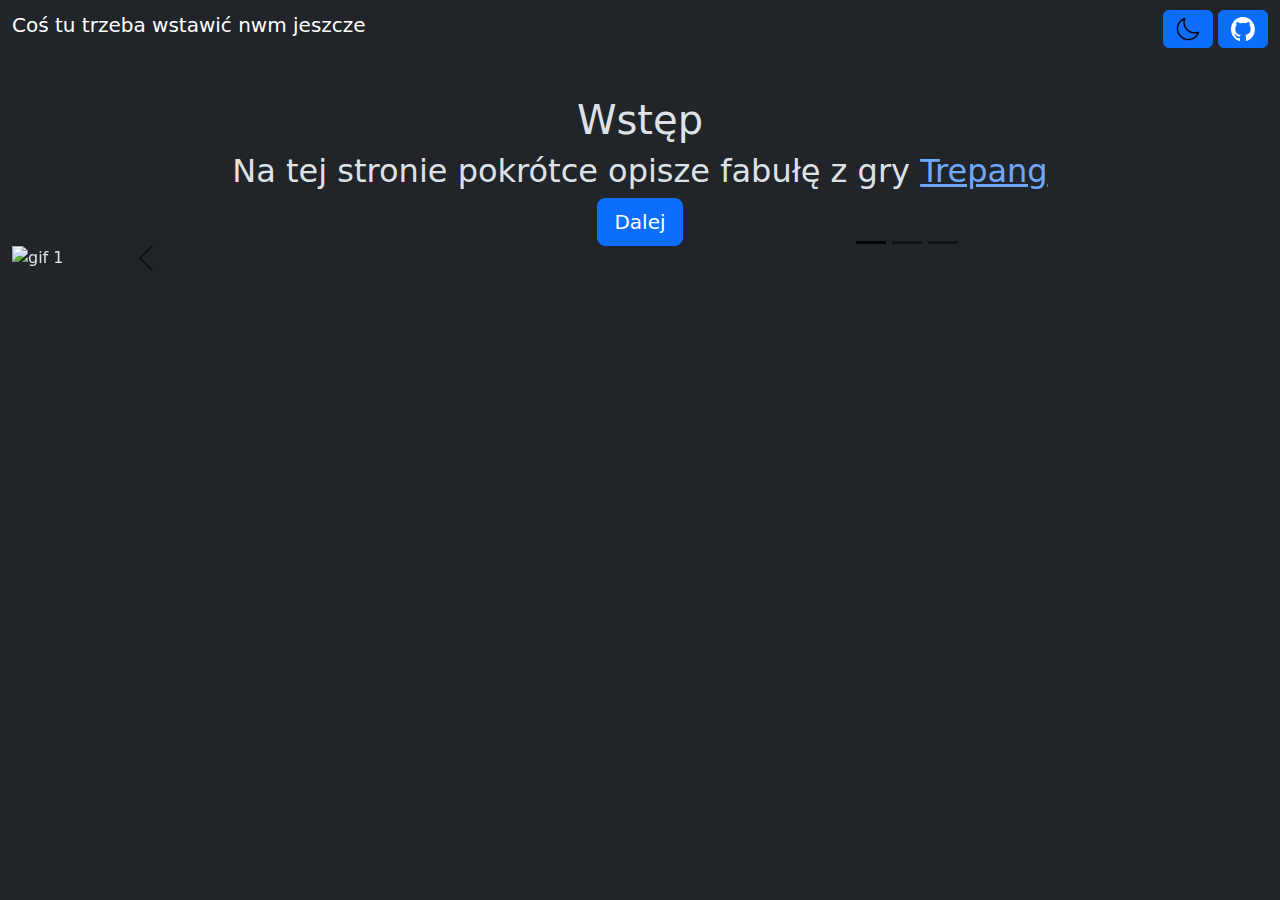
==== FAZAAAA/index.html @ 48ee67da "Update index.html" ====
<!DOCTYPE html>
<html lang="en">
<head>
    <meta charset="UTF-8">
    <meta name="viewport" content="width=device-width, initial-scale=1.0">
    <title>Projekt</title>
    <link href="styl.css" rel="stylesheet" type="text/css">
    <link href="https://cdn.jsdelivr.net/npm/bootstrap@5.3.2/dist/css/bootstrap.min.css" rel="stylesheet">
    <script src="https://cdn.jsdelivr.net/npm/bootstrap@5.3.2/dist/js/bootstrap.bundle.min.js"></script>
    <script src="https://ajax.googleapis.com/ajax/libs/jquery/3.5.1/jquery.min.js"></script>
    <script src="https://cdnjs.cloudflare.com/ajax/libs/popper.js/1.16.0/umd/popper.min.js"></script>
    <script>
    $(document).ready(function() {
        $("#zmienStrone").click(function() {
            $("#stronaPierwsza").fadeOut(1000, function() {
                $("#stronaDruga").fadeIn(2000).removeClass("d-none");
                });
        });
        $("#zmienStrone1").click(function() {
            $("#stronaDruga").fadeOut(1000, function() {
                $("#stronaDruga1").fadeIn(2000).removeClass("d-none");
                });
        });
        $("#zmienStrone2").click(function() {
            $("#stronaDruga").fadeOut(1000, function() {
                $("#stronaDruga2").fadeIn(2000).removeClass("d-none");
                });
        });
        $("#zmienStrone3").click(function() {
        $("#stronaDruga").fadeOut(1000, function() {
            $("#stronaDruga3").fadeIn(2000).removeClass("d-none");
            });
        });
        $("#zmienStrone4").click(function() {
        $("#stronaDruga").fadeOut(1000, function() {
            $("#stronaDruga4").fadeIn(2000).removeClass("d-none");
            });
        });
        $("#zmienStrone5").click(function() {
        $("#stronaDruga").fadeOut(1000, function() {
            $("#stronaDruga5").fadeIn(2000).removeClass("d-none");
            });
        });
        $("#zmienStrone6").click(function() {
        $("#stronaDruga").fadeOut(1000, function() {
            $("#stronaDruga6").fadeIn(2000).removeClass("d-none");
            });
        });
        $(".powr").click(function() {
        $("#stronaDruga").fadeIn(100, function() {
            $("#stronaDruga1").addClass("d-none");
            $("#stronaDruga2").addClass("d-none");
            $("#stronaDruga3").addClass("d-none");
            $("#stronaDruga4").addClass("d-none");
            $("#stronaDruga5").addClass("d-none");
            $("#stronaDruga6").addClass("d-none");
            $("#stronaDruga").removeClass("d-none").fadeIn(3000);
            });
        });
    });
    </script>
</head>
<body data-bs-theme="dark">
    <header class="navbar navbar-expand-lg bd-navbar sticky-top">
        <nav class="navbar navbar-expand-sm bg-dark navbar-dark fixed-top">
            <div class="container-fluid">
                <h1 class="navbar-brand">Coś tu trzeba wstawić nwm jeszcze</h1>
                <li class="nav-item">
                <a href="https://github.com/Kowaak/PAZW-projekt" style="margin-left: 5px; " class="btn btn-primary float-end"><img height="24px" width="24px" alt="Github" src="img/github-mark-white.svg"></a>
                <button class="btn btn-primary" id="motyw_toggle"><img id="motyw" height="24px" width="24px" alt="Zmiana motywu" src="motyw_ciemny.png"></button>
                <script>
                    const motyw_toggle = document.getElementById('motyw_toggle');
                    const motyw_zdjecie = document.getElementById("motyw")
                    motyw_toggle.addEventListener('click', () => {
                        document.body.dataset.bsTheme = document.body.dataset.bsTheme === 'dark' ? 'light' : 'dark';
                        var motyw_src = motyw_zdjecie.getAttribute('src');
                        if (motyw_src == "motyw_jasny.png"){
                            motyw_zdjecie.setAttribute('src','motyw_ciemny.png');
                            motyw_src = motyw_zdjecie.getAttribute('src');
                        }else {
                            motyw_zdjecie.setAttribute('src','motyw_jasny.png');
                            motyw_src = motyw_zdjecie.getAttribute('src');
                        }
                    });
                </script>
                </li>
            </div>
        </nav>
    </header>
    <div id="stronaPierwsza" class="container-fluid" style="margin-top:80px">
        <h1 class="tekst mx-auto d-block">Wstęp</h1>
        <h2 class="tekst mx-auto d-block">Na tej stronie pokrótce opisze fabułę z gry <a href="https://www.trepang2game.com/">Trepang</a></h2>
        <button id="zmienStrone" class="btn btn-primary btn-lg mx-auto d-block">Dalej</button>

        <div id="demo" class="carousel slide mx-auto d-block" data-bs-ride="carousel" style="width: 1790px;">
            <!-- Indicatory -->
            <div class="carousel-indicators">
              <button type="button" data-bs-target="#demo" data-bs-slide-to="0" class="active"></button>
              <button type="button" data-bs-target="#demo" data-bs-slide-to="1"></button>
              <button type="button" data-bs-target="#demo" data-bs-slide-to="2"></button>
            </div>
            <!-- Karuzela -->
            <div class="carousel-inner ">
              <div class="carousel-item active">
                <img src="img/jeden.gif" alt="gif 1" class="d-block w-100">
              </div>
              <div class="carousel-item">
                <img src="img/dwa.gif" alt="gif 2" class="d-block w-100">
              </div>
              <div class="carousel-item">
                <img src="img/trzy.gif" alt="gif 3" class="d-block w-100">
              </div>
            </div>
            <!-- Ikony lewo/prawo -->
            <button class="carousel-control-prev" type="button" data-bs-target="#demo" data-bs-slide="prev">
              <span class="carousel-control-prev-icon"></span>
            </button>
            <button class="carousel-control-next" type="button" data-bs-target="#demo" data-bs-slide="next">
              <span class="carousel-control-next-icon"></span>
            </button>
          </div>
    </div>
    <div id="stronaDruga" class="d-none container-fluid" style="margin-top:80px">
        <h1 class="tekst mx-auto d-block">Wszystko co najważniesze</h1>
        <div class="container mt-3">
            <div class="row">
                <div class="col-6">
                    <div class="card img-fluid" style="width:500px">
                        <img class="card-img-top" src="img/obj14tlo.png" alt="Card image" style="width:100%">
                        <div class="card-img-overlay">
                            <h4 class="text-bg-primary card-title ">Placówka 14</h4>
                            <button id="zmienStrone1" class="btn btn-primary">Przejdź</button>
                        </div>
                    </div>
                </div>
                <div class="col-6">
                    <div class="card img-fluid" style="width:500px">
                        <img class="card-img-top" src="img/pandoratlo.png" alt="Card image" style="width:100%">
                        <div class="card-img-overlay">
                            <h4 class="card-title text-bg-primary">Instytut Pandory</h4>
                            <button id="zmienStrone2" class="btn btn-primary">Przejdź</button>
                        </div>
                    </div>
                </div>
            </div>
        </div>
        <div class="container mt-3">
            <div class="row">
                <div class="col-6">
                    <div class="card img-fluid" style="width:500px">
                        <img class="card-img-top" src="img/jorviktlo.png" alt="Card image" style="width:100%">
                        <div class="card-img-overlay">
                            <h4 class="card-title text-bg-primary">Zamek Jorvik</h4>
                            <button id="zmienStrone3" class="btn btn-primary">Przejdź</button>
                        </div>
                    </div>
                </div>
                <div class="col-6">
                    <div class="card img-fluid" style="width:500px">
                        <img class="card-img-top" src="img/obj83tlo.jpg" alt="Card image" style="width:100%">
                        <div class="card-img-overlay">
                            <h4 class="card-title text-bg-primary">Placówka 83</h4>
                            <button id="zmienStrone4" class="btn btn-primary">Przejdź</button>
                        </div>
                    </div>
                </div>
            </div>
        </div>
        <div class="container mt-3">
            <div class="row">
                <div class="col-6">
                    <div class="card img-fluid" style="width:500px">
                        <img class="card-img-top" src="img/hqtlo.png" alt="Card image" style="width:100%">
                        <div class="card-img-overlay">
                            <h4 class="card-title text-bg-primary">Siedziba Horizon</h4>
                            <button id="zmienStrone5" class="btn btn-primary">Przejdź</button>
                        </div>
                    </div>
                </div>
                <div class="col-6">
                    <div class="card img-fluid" style="width:500px">
                        <img class="card-img-top" src="img/syntlo.png" alt="Card image" style="width:100%">
                        <div class="card-img-overlay">
                            <h4 class="card-title text-bg-primary">Placówka Syndykatu</h4>
                            <button id="zmienStrone6" class="btn btn-primary">Przejdź</button>
                        </div>
                    </div>
                </div>
            </div>
        </div>
    </div>
    <div id="stronaDruga1" class="d-none container-fluid" style="margin-top:80px">
        <h1 class="tekst mx-auto d-block">Placówka 14</h1>
        <h2 class="tekst mx-auto d-block">Prolog</h3>
        <h3 class="tekst mx-auto d-block">Zaczynasz związany na krześle wpatrzony w telewizor który hipnotyzuje twoją postac aż do momentu gdy zamaskowny 
            żołnież w niego strzela. Wymykasz sie ze swojej celi i przekradasz się do pokoju z monitoringiem gdzie znajdujesz broń, klucz do kajdanek i 
            ciała strażników. W placówce wybucha alarm, przez intekom wzywane są wszystkie jednoski do zatrzymania cie. Określają cię wtedy Obiektem 106. 
            Przebijasz sie do labolatorium gdzie znajdujesz ciało człowieka który cię uwolnił, popełnił samobójstwo. Znajdujesz przy nim złoty token z wyrytymi 
            na nim literami CV - 105. Po dojściu do hangaru walczysz z kilkoma składami jednostek korporacji Horizon. Po ich pokonaniu i wyjściu z placówki
            czekają na ciebie jednostki Syndykatu, tajemniczej organizacji walczącej z megakorporacją. Nie strzelają do ciebie, zamiast tego lecisz z nimi 
            do ich placówki.</h3>
        <h2 class="tekst mx-auto d-block">Siedziba Syndykatu</h2>
        <h3 class="tekst mx-auto d-block">Od tego momentu pracujesz dla Syndykatu a ich siedziba staje sie twoją bazą wypadową do której wracasz między kolejnymi misjami
        </h3>
        <button class="powr btn btn-primary mx-auto d-block">Powrót</button>
        <!-- Carousel -->
        <div id="demo" class="carousel slide" data-bs-ride="carousel">
        <!-- Indicators/dots -->
        <div class="carousel-indicators">
          <button type="button" data-bs-target="#demo" data-bs-slide-to="0" class="active"></button>
          <button type="button" data-bs-target="#demo" data-bs-slide-to="1"></button>
          <button type="button" data-bs-target="#demo" data-bs-slide-to="2"></button>
        </div>
        <!-- The slideshow/carousel -->
        <div class="carousel-inner">
          <div class="carousel-item active">
            <img src="la.jpg" alt="Los Angeles" class="d-block" style="width:100%">
            <div class="carousel-caption">
              <h3>Los Angeles</h3>
              <p>We had such a great time in LA!</p>
            </div>
          </div>
          <div class="carousel-item">
            <img src="chicago.jpg" alt="Chicago" class="d-block" style="width:100%">
            <div class="carousel-caption">
              <h3>Chicago</h3>
              <p>Thank you, Chicago!</p>
            </div> 
          </div>
          <div class="carousel-item">
            <img src="ny.jpg" alt="New York" class="d-block" style="width:100%">
            <div class="carousel-caption">
              <h3>New York</h3>
              <p>We love the Big Apple!</p>
            </div>  
          </div>
        </div>
        <!-- Left and right controls/icons -->
        <button class="carousel-control-prev" type="button" data-bs-target="#demo" data-bs-slide="prev">
          <span class="carousel-control-prev-icon"></span>
        </button>
        <button class="carousel-control-next" type="button" data-bs-target="#demo" data-bs-slide="next">
          <span class="carousel-control-next-icon"></span>
        </button>
        </div>
        </div>
        <div id="stronaDruga2" class="d-none container-fluid" style="margin-top:80px">
            <h1 class="tekst mx-auto d-block">Instytut Pandory</h1>
            <h2 class="tekst mx-auto d-block">W kolejności chronologicznej (na tyle na ile się da)</h2>

            <button class="powr btn btn-primary mx-auto d-block">Powrót</button>

    </div>
    <div id="stronaDruga3" class="d-none container-fluid" style="margin-top:80px">
        <h1 class="tekst mx-auto d-block">Zamek Jorvik</h1>
        <h2 class="tekst mx-auto d-block">W kolejności chronologicznej (na tyle na ile się da)</h2>
        <h3 class="tekst mx-auto d-block"></h3>

        <button class="powr btn btn-primary mx-auto d-block">Powrót</button>

    </div>
    <div id="stronaDruga4" class="d-none container-fluid" style="margin-top:80px">
        <h1 class="tekst mx-auto d-block">Placówka 83</h1>
        <h2 class="tekst mx-auto d-block">W kolejności chronologicznej (na tyle na ile się da)</h2>

        <button class="powr btn btn-primary mx-auto d-block">Powrót</button>

    </div>
    <div id="stronaDruga5" class="d-none container-fluid" style="margin-top:80px">
        <h1 class="tekst mx-auto d-block">Siedziba Horizon</h1>
        <h2 class="tekst mx-auto d-block">W kolejności chronologicznej (na tyle na ile się da)</h2>

        <button class="powr btn btn-primary mx-auto d-block">Powrót</button>

    </div>
    <div id="stronaDruga6" class="d-none container-fluid" style="margin-top:80px">
        <h1 class="tekst mx-auto d-block">TF27 HQ</h1>
        <h2 class="tekst mx-auto d-block">Zdrada Syndykatu</h2>
        <h3 class="tekst mx-auto d-block">Po powrocie z siedziby Horizon gdy próbujesz wejść z powrotem do placówki Syndykatu zostajesz ogłuszony. Budzisz
            się przywiązany do stołu gdzie trwają przygotowania do spalenia twojego ciała. Syndykat nie przewidział że się obudzisz więc łatwo obezwładniasz 
            strażników. Zostaje wszczęty alarm a ty zaczynasz przebijać się do bomby termojądrowej placówki. Zarząd panikuje i rozkazuje natychmiastowo zacząć kolejny 
            cykl, czyli szybko stworzyć kolejnego klona superżołnieża do wyeliminowania ciebie.
        </h3>
        <h2 class="tekst mx-auto d-block">Zwykłe zakończenie (złe)</h2>
        <h3 class="tekst mx-auto d-block">Po pokonaniu Podmiotu 107, 106 detonuje bombe termojądrową znajdują się w placówce poświęcają się i niszcząc 
            cały odłamek Syndykatu. To zakończenie jest uważane za złe ponieważ najprawdopodobniej Syndykat ma wiele innych placówek podobnych 
            do tej którą zniszczyłeś więc może zacząć od nowa i z czasem odbudować się i wyeliminować błąd który sprawił że 106 mógł się im sprzeciwić</h3>
        <h2 class="tekst mx-auto d-block">Sekretne zakończenie (dobre)</h2>
        <h3 class="tekst mx-auto d-block">Podczas głównych misji można było znaleźć łącznie 7 dronów które dawały ci dostęp do wiadomości.
            Oto one w kolejności ich dostania:<br><br>
            1.<cite>The cycle begins again,<br><br>capture means you will be forced<br> to complete your Original Mission <br><br></cite>
            Tłumaczenie: Cykl zaczyna się od nowa, przechwycenie oznacza, że będziesz zmuszony ukończyć swoją pierwotną misję<br><br>
            2.<cite>It was never going to be a rescue mission...<br><br></cite>
            Tłumaczenie: To nigdy nie miała byc misja ratunkowa...<br><br>
            3.<cite>Deploying Subject 106 ag$%ins *@^je$# $@ is ill-advised<br>There's a possibility...[MESSEGE CORRUPTED]<br><br></cite>
            Tłumaczenie: Wysłanie Podmiotu 106 ag$%ins *@^je$# $@ jest nie zalecane. Istnieje możliwość...[WIADOMOŚĆ USZKODZONA]<br><br>
            4.<cite>She's not telling you everything.<br><br></cite>
            Tłumaczenie: Ona nie mówi ci wszystkiego (w odniesieniu do kierowniczki placówki która kieruje tobą przez wszystkie misje)<br><br>
            5.<cite>Your mission is nearing completion.<br><br>Will it end on your terms? Or theirs?<br><br></cite>
            Tłumaczenie: Twoja misja dobiega końca. Czy zakończy się na Twoich warunkach? Albo ich?<br><br>
            6.<cite> .....high probability of cognitive dissonance if 106 becomes involved in phase 1.<br>
                Keep him in the underpass until phase 2 of the operation.<br>
                The cycle is nearly complete, see to it finished correctly this time.<br><br></cite>
            Tłumaczenie: .....wysokie prawdopodobieństwo dysonansu poznawczego, jeśli 106 zostanie zaangażowany w fazę 1. Trzymaj go w przejściu podziemnym aż do drugiej fazy operacji. Cykl jest prawie ukończony, dopilnuj, aby tym razem zakończył się poprawnie.<br><br>
            7.<cite>THERE IS NO EXTRACTION<br>
                DESTROY THE FACILITY<br>YOU WILL BE REMEMBERED<br><br>BREAK THE CYCLE<br><br></cite>
            Tłumaczenie: ZNISZCZ PLACÓWKĘ<BR>BĘDZIESZ ZAPAMIĘTANY<BR>PRZERWIJ CYKL<br><br>
            W tym zakończeniu tak jak wcześniej 106 wysadza placówkę, jednak tym razem tuż przed śmiercią udaje mu się zgrac jego podświadomośc do systemu 
            Syndykatu. To zakończenie jest uważane za dobre ponieważ Syndykat nie da rady się odbudować nawet w innych miejscach jeśli każdy ich <cite>cykl</cite> 
            będzie się kończył sprzeciwem/buntem podmiotu.
        </h3>
        <button class="powr btn btn-primary mx-auto d-block">Powrót</button>
    </div>
</body>
</html>
---- FAZAAAA/styl.css ----
body {
    transition: background-color 2s ease;
}
li{
    list-style: none;
}
.tekst{
    text-align: center;
}
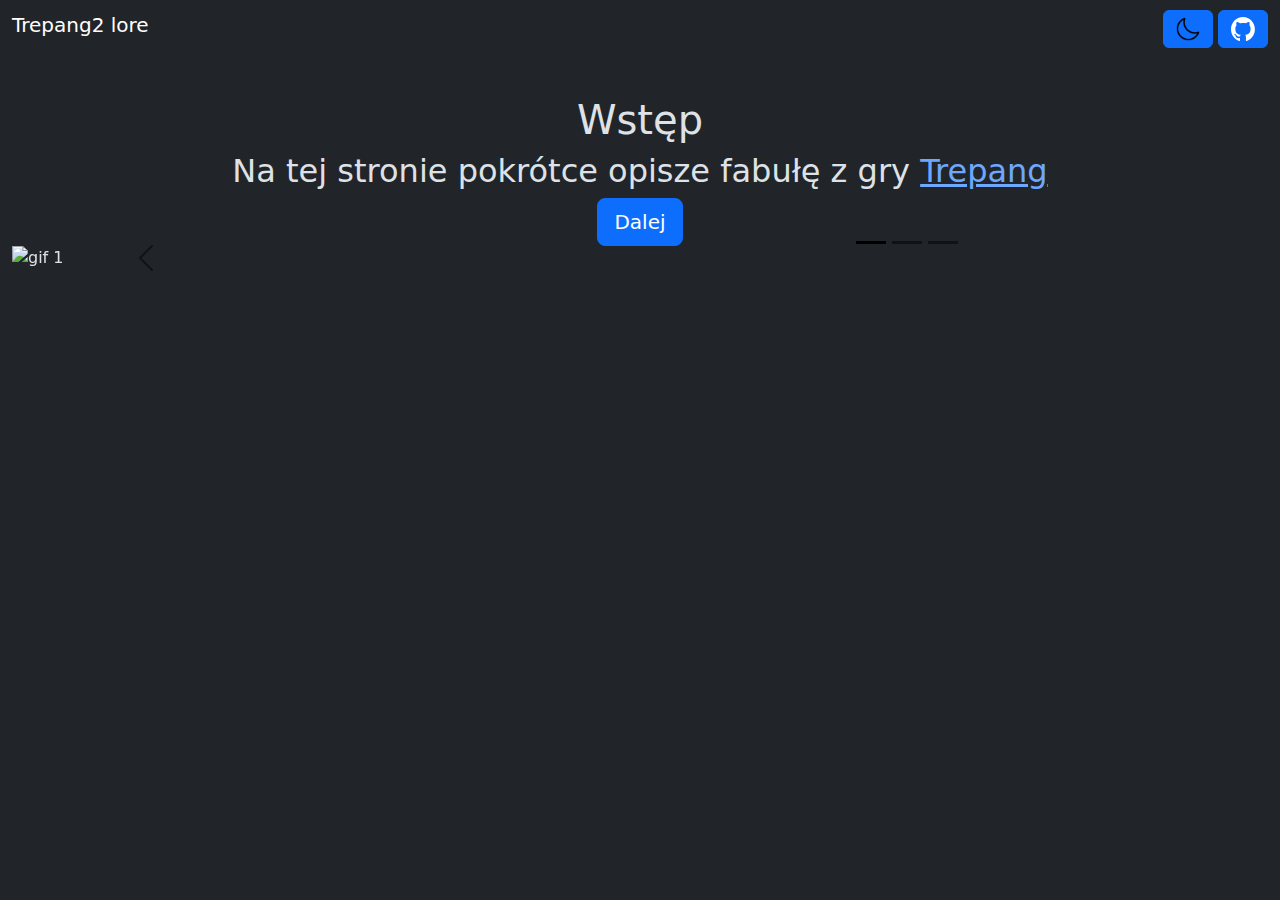
==== commit c5bcc9a6: "b" ====
--- a/FAZAAAA/index.html
+++ b/FAZAAAA/index.html
@@ -64,7 +64,7 @@
     <header class="navbar navbar-expand-lg bd-navbar sticky-top">
         <nav class="navbar navbar-expand-sm bg-dark navbar-dark fixed-top">
             <div class="container-fluid">
-                <h1 class="navbar-brand">Coś tu trzeba wstawić nwm jeszcze</h1>
+                <h1 class="navbar-brand">Trepang2 lore</h1>
                 <li class="nav-item">
                 <a href="https://github.com/Kowaak/PAZW-projekt" style="margin-left: 5px; " class="btn btn-primary float-end"><img height="24px" width="24px" alt="Github" src="img/github-mark-white.svg"></a>
                 <button class="btn btn-primary" id="motyw_toggle"><img id="motyw" height="24px" width="24px" alt="Zmiana motywu" src="motyw_ciemny.png"></button>
@@ -88,18 +88,15 @@
         </nav>
     </header>
     <div id="stronaPierwsza" class="container-fluid" style="margin-top:80px">
-        <h1 class="tekst mx-auto d-block">Wstęp</h1>
-        <h2 class="tekst mx-auto d-block">Na tej stronie pokrótce opisze fabułę z gry <a href="https://www.trepang2game.com/">Trepang</a></h2>
+        <h1 class="tekst bg-body mx-auto d-block">Wstęp</h1>
+        <h2 class="tekst bg-body mx-auto d-block">Na tej stronie pokrótce opisze fabułę z gry <a href="https://www.trepang2game.com/">Trepang</a></h2>
         <button id="zmienStrone" class="btn btn-primary btn-lg mx-auto d-block">Dalej</button>
-
         <div id="demo" class="carousel slide mx-auto d-block" data-bs-ride="carousel" style="width: 1790px;">
-            <!-- Indicatory -->
             <div class="carousel-indicators">
               <button type="button" data-bs-target="#demo" data-bs-slide-to="0" class="active"></button>
               <button type="button" data-bs-target="#demo" data-bs-slide-to="1"></button>
               <button type="button" data-bs-target="#demo" data-bs-slide-to="2"></button>
             </div>
-            <!-- Karuzela -->
             <div class="carousel-inner ">
               <div class="carousel-item active">
                 <img src="img/jeden.gif" alt="gif 1" class="d-block w-100">
@@ -111,7 +108,6 @@
                 <img src="img/trzy.gif" alt="gif 3" class="d-block w-100">
               </div>
             </div>
-            <!-- Ikony lewo/prawo -->
             <button class="carousel-control-prev" type="button" data-bs-target="#demo" data-bs-slide="prev">
               <span class="carousel-control-prev-icon"></span>
             </button>
@@ -121,14 +117,14 @@
           </div>
     </div>
     <div id="stronaDruga" class="d-none container-fluid" style="margin-top:80px">
-        <h1 class="tekst mx-auto d-block">Wszystko co najważniesze</h1>
+        <h1 class="tekst bg-body mx-auto d-block">Wszystko co najważniesze</h1>
         <div class="container mt-3">
             <div class="row">
                 <div class="col-6">
                     <div class="card img-fluid" style="width:500px">
                         <img class="card-img-top" src="img/obj14tlo.png" alt="Card image" style="width:100%">
                         <div class="card-img-overlay">
-                            <h4 class="text-bg-primary card-title ">Placówka 14</h4>
+                            <h4 class="bg-body card-title">Placówka 14</h4>
                             <button id="zmienStrone1" class="btn btn-primary">Przejdź</button>
                         </div>
                     </div>
@@ -137,7 +133,7 @@
                     <div class="card img-fluid" style="width:500px">
                         <img class="card-img-top" src="img/pandoratlo.png" alt="Card image" style="width:100%">
                         <div class="card-img-overlay">
-                            <h4 class="card-title text-bg-primary">Instytut Pandory</h4>
+                            <h4 class="card-title bg-body">Instytut Pandory</h4>
                             <button id="zmienStrone2" class="btn btn-primary">Przejdź</button>
                         </div>
                     </div>
@@ -150,7 +146,7 @@
                     <div class="card img-fluid" style="width:500px">
                         <img class="card-img-top" src="img/jorviktlo.png" alt="Card image" style="width:100%">
                         <div class="card-img-overlay">
-                            <h4 class="card-title text-bg-primary">Zamek Jorvik</h4>
+                            <h4 class="card-title bg-body">Zamek Jorvik</h4>
                             <button id="zmienStrone3" class="btn btn-primary">Przejdź</button>
                         </div>
                     </div>
@@ -159,7 +155,7 @@
                     <div class="card img-fluid" style="width:500px">
                         <img class="card-img-top" src="img/obj83tlo.jpg" alt="Card image" style="width:100%">
                         <div class="card-img-overlay">
-                            <h4 class="card-title text-bg-primary">Placówka 83</h4>
+                            <h4 class="card-title bg-body">Placówka 83</h4>
                             <button id="zmienStrone4" class="btn btn-primary">Przejdź</button>
                         </div>
                     </div>
@@ -172,7 +168,7 @@
                     <div class="card img-fluid" style="width:500px">
                         <img class="card-img-top" src="img/hqtlo.png" alt="Card image" style="width:100%">
                         <div class="card-img-overlay">
-                            <h4 class="card-title text-bg-primary">Siedziba Horizon</h4>
+                            <h4 class="card-title bg-body">Siedziba Horizon</h4>
                             <button id="zmienStrone5" class="btn btn-primary">Przejdź</button>
                         </div>
                     </div>
@@ -181,7 +177,7 @@
                     <div class="card img-fluid" style="width:500px">
                         <img class="card-img-top" src="img/syntlo.png" alt="Card image" style="width:100%">
                         <div class="card-img-overlay">
-                            <h4 class="card-title text-bg-primary">Placówka Syndykatu</h4>
+                            <h4 class="card-title bg-body">Placówka Syndykatu</h4>
                             <button id="zmienStrone6" class="btn btn-primary">Przejdź</button>
                         </div>
                     </div>
@@ -189,104 +185,81 @@
             </div>
         </div>
     </div>
-    <div id="stronaDruga1" class="d-none container-fluid" style="margin-top:80px">
-        <h1 class="tekst mx-auto d-block">Placówka 14</h1>
-        <h2 class="tekst mx-auto d-block">Prolog</h3>
-        <h3 class="tekst mx-auto d-block">Zaczynasz związany na krześle wpatrzony w telewizor który hipnotyzuje twoją postac aż do momentu gdy zamaskowny 
+    <div id="stronaDruga1" class="d-none container-fluid tlo-img1" style="margin-top:80px">
+        <div class="bg-body col-6 offset-3">
+        <h1 class="tekst bg-body mx-auto d-block">Placówka 14</h1>
+        <h2 class="tekst bg-body mx-auto d-block">Prolog</h3>
+        <h3 class="tekst bg-body mx-auto d-block">Zaczynasz związany na krześle wpatrzony w telewizor który hipnotyzuje twoją postac aż do momentu gdy zamaskowny 
             żołnież w niego strzela. Wymykasz sie ze swojej celi i przekradasz się do pokoju z monitoringiem gdzie znajdujesz broń, klucz do kajdanek i 
             ciała strażników. W placówce wybucha alarm, przez intekom wzywane są wszystkie jednoski do zatrzymania cie. Określają cię wtedy Obiektem 106. 
             Przebijasz sie do labolatorium gdzie znajdujesz ciało człowieka który cię uwolnił, popełnił samobójstwo. Znajdujesz przy nim złoty token z wyrytymi 
             na nim literami CV - 105. Po dojściu do hangaru walczysz z kilkoma składami jednostek korporacji Horizon. Po ich pokonaniu i wyjściu z placówki
             czekają na ciebie jednostki Syndykatu, tajemniczej organizacji walczącej z megakorporacją. Nie strzelają do ciebie, zamiast tego lecisz z nimi 
-            do ich placówki.</h3>
-        <h2 class="tekst mx-auto d-block">Siedziba Syndykatu</h2>
-        <h3 class="tekst mx-auto d-block">Od tego momentu pracujesz dla Syndykatu a ich siedziba staje sie twoją bazą wypadową do której wracasz między kolejnymi misjami
+            do ich placówki.<br></h3>
+        <h2 class="tekst bg-body mx-auto d-block">Siedziba Syndykatu</h2>
+        <h3 class="tekst bg-body mx-auto d-block">Od tego momentu pracujesz dla Syndykatu a ich siedziba staje sie twoją bazą wypadową do której wracasz między kolejnymi misjami
+            <br><br><br><br></h3>
+        <button class="powr btn btn-primary mx-auto d-block">Powrót</button>
+    </div>
+        </div>
+        <div id="stronaDruga2" class="d-none container-fluid tlo-img2" style="margin-top:80px">
+            <div class="bg-body col-6 offset-3">
+            <h1 class="tekst bg-body mx-auto d-block">Instytut Pandory<br></h1>
+            <h2 class="tekst bg-body mx-auto d-block">Dr. Emmerson<br></h2>
+            <h3 class="tekst bg-body mx-auto d-block">Misja ma na celu odnalezienie Dr. Emmersona. Po przebiciu się do budynku Horizon zjeżdżasz windą do piwnic gdzie mieszczą się szpitale.
+            Znajdujesz tam wiele ciał na których eksperymentowano. Dowiadujesz się też że po labolatoriach grasuje groźny mutant stworzony przez korporacje. Po czasie odnajdujesz ciało doktora 
+                Znajdujesz przy nim złoty token z wyrytymi literami XCV - 95. Kiedy próbujesz wydostać się spod ziemi mutant atakuje cię. Po pokonaniu go misja się kończy.
+                <br><br><br><br><br><br><br><br></h3>
+            <button class="powr btn btn-primary mx-auto d-block">Powrót</button>
+        </div>
+    </div>
+    <div id="stronaDruga3" class="d-none container-fluid tlo-img3" style="margin-top:80px">
+        <div class="bg-body col-6 offset-3">
+        <h1 class="tekst bg-body mx-auto d-block">Zamek Jorvik</h1>
+        <h3 class="tekst bg-body mx-auto d-block">W tej misji zostajesz wysłany do zamku Jorvik który jest siedzibą kultu współpracującego z Horizon
+            by zdobyć informacje od Dr. Kramera i zabić Patriarche kultu. W trakcie misji Horizon zdradza kult by eskortować Kramera. Kult tworzy <cite>mięsnego golema</cite> by zabic oddziały Syndykatu i Horizon
+            W pewnym momencie trafiasz na arene gdzie walczysz z golemem a następnie z Patriarchą. Okazuje się że podobnie do ciebie ma on super siłe, wytrzymałość i szybkość. Po pokonaniu go dowiadujemy się że był podmiotem 91.
         </h3>
         <button class="powr btn btn-primary mx-auto d-block">Powrót</button>
-        <!-- Carousel -->
-        <div id="demo" class="carousel slide" data-bs-ride="carousel">
-        <!-- Indicators/dots -->
-        <div class="carousel-indicators">
-          <button type="button" data-bs-target="#demo" data-bs-slide-to="0" class="active"></button>
-          <button type="button" data-bs-target="#demo" data-bs-slide-to="1"></button>
-          <button type="button" data-bs-target="#demo" data-bs-slide-to="2"></button>
-        </div>
-        <!-- The slideshow/carousel -->
-        <div class="carousel-inner">
-          <div class="carousel-item active">
-            <img src="la.jpg" alt="Los Angeles" class="d-block" style="width:100%">
-            <div class="carousel-caption">
-              <h3>Los Angeles</h3>
-              <p>We had such a great time in LA!</p>
-            </div>
-          </div>
-          <div class="carousel-item">
-            <img src="chicago.jpg" alt="Chicago" class="d-block" style="width:100%">
-            <div class="carousel-caption">
-              <h3>Chicago</h3>
-              <p>Thank you, Chicago!</p>
-            </div> 
-          </div>
-          <div class="carousel-item">
-            <img src="ny.jpg" alt="New York" class="d-block" style="width:100%">
-            <div class="carousel-caption">
-              <h3>New York</h3>
-              <p>We love the Big Apple!</p>
-            </div>  
-          </div>
-        </div>
-        <!-- Left and right controls/icons -->
-        <button class="carousel-control-prev" type="button" data-bs-target="#demo" data-bs-slide="prev">
-          <span class="carousel-control-prev-icon"></span>
-        </button>
-        <button class="carousel-control-next" type="button" data-bs-target="#demo" data-bs-slide="next">
-          <span class="carousel-control-next-icon"></span>
-        </button>
-        </div>
-        </div>
-        <div id="stronaDruga2" class="d-none container-fluid" style="margin-top:80px">
-            <h1 class="tekst mx-auto d-block">Instytut Pandory</h1>
-            <h2 class="tekst mx-auto d-block">W kolejności chronologicznej (na tyle na ile się da)</h2>
-
-            <button class="powr btn btn-primary mx-auto d-block">Powrót</button>
-
-    </div>
-    <div id="stronaDruga3" class="d-none container-fluid" style="margin-top:80px">
-        <h1 class="tekst mx-auto d-block">Zamek Jorvik</h1>
-        <h2 class="tekst mx-auto d-block">W kolejności chronologicznej (na tyle na ile się da)</h2>
-        <h3 class="tekst mx-auto d-block"></h3>
-
-        <button class="powr btn btn-primary mx-auto d-block">Powrót</button>
-
-    </div>
-    <div id="stronaDruga4" class="d-none container-fluid" style="margin-top:80px">
-        <h1 class="tekst mx-auto d-block">Placówka 83</h1>
-        <h2 class="tekst mx-auto d-block">W kolejności chronologicznej (na tyle na ile się da)</h2>
-
-        <button class="powr btn btn-primary mx-auto d-block">Powrót</button>
-
-    </div>
-    <div id="stronaDruga5" class="d-none container-fluid" style="margin-top:80px">
-        <h1 class="tekst mx-auto d-block">Siedziba Horizon</h1>
-        <h2 class="tekst mx-auto d-block">W kolejności chronologicznej (na tyle na ile się da)</h2>
-
-        <button class="powr btn btn-primary mx-auto d-block">Powrót</button>
-
-    </div>
-    <div id="stronaDruga6" class="d-none container-fluid" style="margin-top:80px">
-        <h1 class="tekst mx-auto d-block">TF27 HQ</h1>
-        <h2 class="tekst mx-auto d-block">Zdrada Syndykatu</h2>
-        <h3 class="tekst mx-auto d-block">Po powrocie z siedziby Horizon gdy próbujesz wejść z powrotem do placówki Syndykatu zostajesz ogłuszony. Budzisz
+    </div>
+    </div>
+    <div id="stronaDruga4" class="d-none container-fluid tlo-img4" style="margin-top:80px">
+        <div class="bg-body col-6 offset-3">
+        <h1 class="tekst bg-body mx-auto d-block">Placówka 83</h1>
+        <h2 class="tekst bg-body mx-auto d-block">Opuszczona placówka</h2>
+        <h3 class="tekst bg-body mx-auto d-block">Wchodzsz do niej razem z 2 żołnieżami Syndykatu. Najpierw placówka wydaje się opuszczona i nie działa w niej nic poza radiowęzłem. Po przejściu kilku zabarykadowanych korytarzy oddzielasz się od sojuszników by przywrócić zasilianie. Chwile po odejściu słyszysz strzały. Gdy wrócisz na miejsce spotkania nie znajdujesz żołnieży, zamiast tego jedne z drzwi stoją otworem. 
+            Gdy przez nie przejdziesz zobaczysz coś w rodzaju zjawy która teleportuje cię do jednej z pobliskich toalet, gdzie na ścianach pisze <cite>Don't run</cite> czyli: Nie biegaj i <cite>They're blind</cite> czyli: Są ślepi.
+        W kolejnych pokojach wpadasz i wypadasz z backroomsów. Gdy dojdziesz do głównego pokoju placówki zobaczysz swoją drużynę koło dziwnego obelisku, chwilę później eksplodują. Musisz potem zniszczyć obelisk nazwany Podmiotem 83. By to zrobić przywracasz zasilanie do potężnego działa. Po trafieniu obelisk wybucha mocą porównywalną do małej bomby atomowej, na szczęście udaje ci się uciec poza obszar zagrożenia.<br><br><br><br><br><br><br></h3>
+        <button class="powr btn btn-primary mx-auto d-block">Powrót</button>
+    </div>
+    </div>
+    <div id="stronaDruga5" class="d-none container-fluid tlo-img5" style="margin-top:80px">
+        <div class="bg-body col-6 offset-3">
+        <h1 class="tekst bg-body mx-auto d-block">Siedziba Horizon</h1>
+        <h2 class="tekst bg-body mx-auto d-block">Szturm</h2>
+        <h3 class="tekst bg-body mx-auto d-block">Zaczynasz od przebicia się do wieży przez kanały. 
+            Podkładasz bomby i zostaje wydany rozkaz ataku. Ty i inne oddziały Syndykatu przebijacie się przez pierwsze kilka pięter aż do windy.</h3>
+        <h2 class="tekst bg-body mx-auto d-block">Walka z Antonem</h2>
+        <h3 class="tekst bg-body mx-auto d-block">Po przedostaniu się na najwyższe piętro stajesz do walki z Antonem, 
+            czyli dyrektorem generalnym firmy Horizon. Podczas potyczki wiele razy próbuje przesłać swoją świadomość do systemu. Przy śmierci mamrocze o przełamaniu cyklu<br><br><br><br><br><br><br></h3>
+        <button class="powr btn btn-primary mx-auto d-block">Powrót</button>
+    </div>
+    </div>
+    <div id="stronaDruga6" class="d-none container-fluid tlo-img6" style="margin-top:80px">
+        <div class="bg-body col-6 offset-3">
+        <h1 class="tekst bg-body mx-auto d-block">TF27 HQ</h1>
+        <h2 class="tekst bg-body mx-auto d-block">Zdrada Syndykatu</h2>
+        <h3 class="tekst bg-body mx-auto d-block">Po powrocie z siedziby Horizon gdy próbujesz wejść z powrotem do placówki Syndykatu zostajesz ogłuszony. Budzisz
             się przywiązany do stołu gdzie trwają przygotowania do spalenia twojego ciała. Syndykat nie przewidział że się obudzisz więc łatwo obezwładniasz 
             strażników. Zostaje wszczęty alarm a ty zaczynasz przebijać się do bomby termojądrowej placówki. Zarząd panikuje i rozkazuje natychmiastowo zacząć kolejny 
-            cykl, czyli szybko stworzyć kolejnego klona superżołnieża do wyeliminowania ciebie.
+            cykl (107), czyli szybko stworzyć kolejnego klona superżołnieża do wyeliminowania ciebie.
         </h3>
-        <h2 class="tekst mx-auto d-block">Zwykłe zakończenie (złe)</h2>
-        <h3 class="tekst mx-auto d-block">Po pokonaniu Podmiotu 107, 106 detonuje bombe termojądrową znajdują się w placówce poświęcają się i niszcząc 
+        <h2 class="tekst bg-body mx-auto d-block">Zwykłe zakończenie (złe)</h2>
+        <h3 class="tekst bg-body mx-auto d-block">Po pokonaniu Podmiotu 107, 106 detonuje bombe termojądrową znajdują się w placówce poświęcają się i niszcząc 
             cały odłamek Syndykatu. To zakończenie jest uważane za złe ponieważ najprawdopodobniej Syndykat ma wiele innych placówek podobnych 
             do tej którą zniszczyłeś więc może zacząć od nowa i z czasem odbudować się i wyeliminować błąd który sprawił że 106 mógł się im sprzeciwić</h3>
-        <h2 class="tekst mx-auto d-block">Sekretne zakończenie (dobre)</h2>
-        <h3 class="tekst mx-auto d-block">Podczas głównych misji można było znaleźć łącznie 7 dronów które dawały ci dostęp do wiadomości.
+        <h2 class="tekst bg-body mx-auto d-block">Sekretne zakończenie (dobre)</h2>
+        <h3 class="tekst bg-body mx-auto d-block">Podczas głównych misji można było znaleźć łącznie 7 dronów które dawały ci dostęp do wiadomości.
             Oto one w kolejności ich dostania:<br><br>
             1.<cite>The cycle begins again,<br><br>capture means you will be forced<br> to complete your Original Mission <br><br></cite>
             Tłumaczenie: Cykl zaczyna się od nowa, przechwycenie oznacza, że będziesz zmuszony ukończyć swoją pierwotną misję<br><br>
@@ -304,12 +277,13 @@
             Tłumaczenie: .....wysokie prawdopodobieństwo dysonansu poznawczego, jeśli 106 zostanie zaangażowany w fazę 1. Trzymaj go w przejściu podziemnym aż do drugiej fazy operacji. Cykl jest prawie ukończony, dopilnuj, aby tym razem zakończył się poprawnie.<br><br>
             7.<cite>THERE IS NO EXTRACTION<br>
                 DESTROY THE FACILITY<br>YOU WILL BE REMEMBERED<br><br>BREAK THE CYCLE<br><br></cite>
-            Tłumaczenie: ZNISZCZ PLACÓWKĘ<BR>BĘDZIESZ ZAPAMIĘTANY<BR>PRZERWIJ CYKL<br><br>
+            Tłumaczenie: NIE MA EKSTRAKCJI<br><br> ZNISZCZ PLACÓWKĘ<BR>BĘDZIESZ ZAPAMIĘTANY<BR>PRZERWIJ CYKL<br><br>
             W tym zakończeniu tak jak wcześniej 106 wysadza placówkę, jednak tym razem tuż przed śmiercią udaje mu się zgrac jego podświadomośc do systemu 
             Syndykatu. To zakończenie jest uważane za dobre ponieważ Syndykat nie da rady się odbudować nawet w innych miejscach jeśli każdy ich <cite>cykl</cite> 
             będzie się kończył sprzeciwem/buntem podmiotu.
         </h3>
-        <button class="powr btn btn-primary mx-auto d-block">Powrót</button>
+        <button class="powr btn btn-primary mx-auto d-block">Koniec</button>
+    </div>
     </div>
 </body>
-</html>
+</html>--- a/FAZAAAA/styl.css
+++ b/FAZAAAA/styl.css
@@ -6,4 +6,35 @@
 }
 .tekst{
     text-align: center;
+    transition: background-color 2s ease;
+}
+.tlo-img1{
+    background-image: url(img/obj14tlo.png);
+    background-attachment: fixed;
+    background-size: cover;
+}
+.tlo-img2{
+    background-image: url(img/pandoratlo.png);
+    background-attachment: fixed;
+    background-size: cover;
+}
+.tlo-img3{
+    background-image: url(img/jorviktlo.png);
+    background-attachment: fixed;
+    background-size: cover;
+}
+.tlo-img4{
+    background-image: url(img/obj83tlo.jpg);
+    background-attachment: fixed;
+    background-size: cover;
+}
+.tlo-img5{
+    background-image: url(img/hqtlo.png);
+    background-attachment: fixed;
+    background-size: cover;
+}
+.tlo-img6{
+    background-image: url(img/klony.png);
+    background-attachment: fixed;
+    background-size: cover;
 }